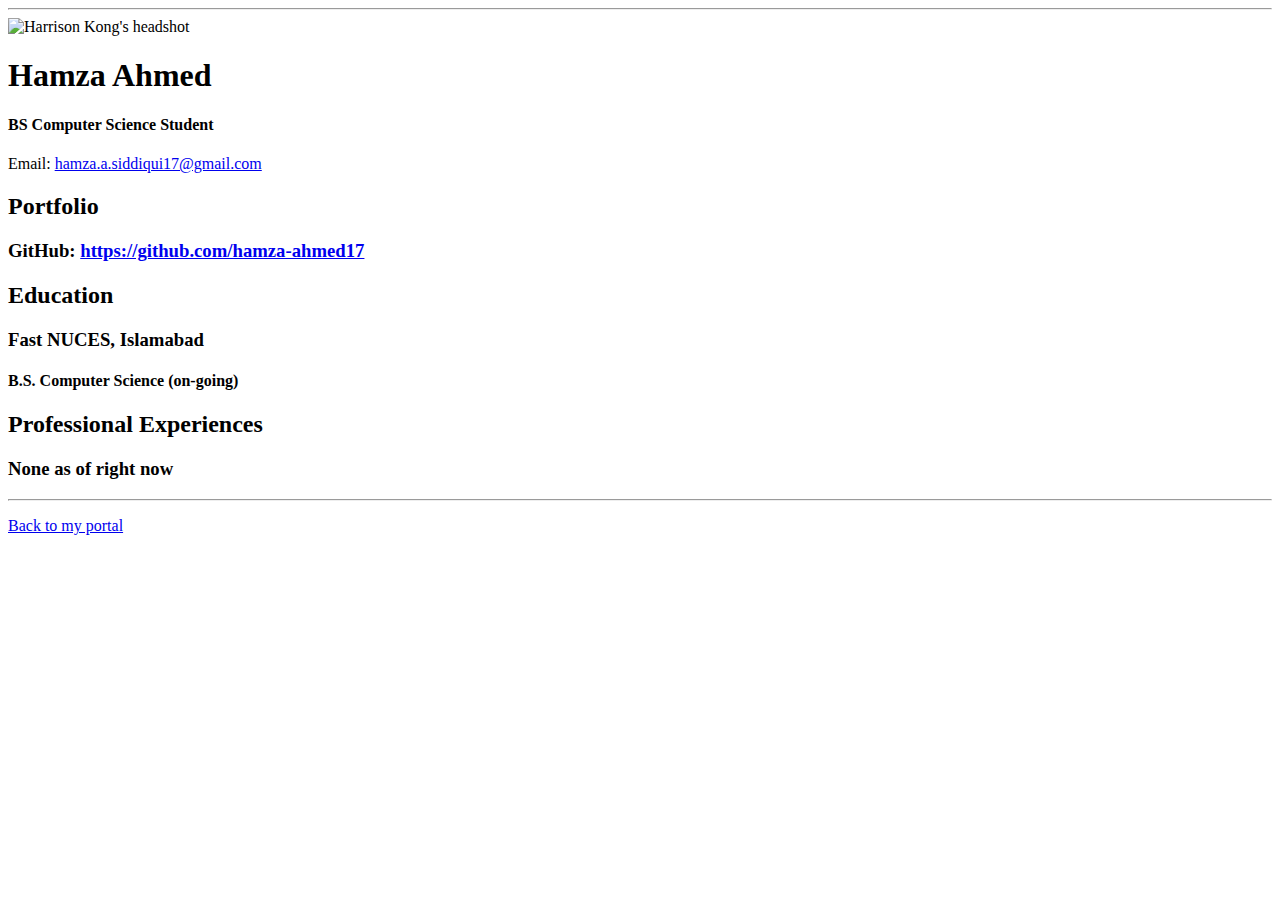
==== resume.html @ 3b4403a4 "Add files via upload" ====
<!doctype html>

<!-- this is a comment for human! -->

<html lang="en">

  <header>
    <title>Hamza Ahmed's Resume</title>
    <link rel="stylesheet" href="css/master.css">
    <link rel="FaviconIcon" href="favicon.ico" type="image/x-icon">
    <link rel="shortcut" href="favicon.ico" type="image/x-icon">
    <meta name="viewport" content="width=device-width, initial-scale=1, shrink-to-fit=no">
    <meta name="name" content="Hamza Ahmed's Portal">
    <meta name="robot" content="noindex, nofollow">
  </header>

  <body>
    <hr>

    <img src="images/headshot.jpg" alt="Harrison Kong's headshot" width="20%">

    <h1>Hamza Ahmed</h1>
    <h4>BS Computer Science Student</h4>

    <p>Email: <a href="mailto:hamza.a.siddiqui17@gmail.com" target="_blank">hamza.a.siddiqui17@gmail.com</a></p>
    <!-- don't post physical address, personal phone number or other personal information on the web! -->

    <h2>Portfolio</h2>
      <h3>GitHub: <a href="https://github.com/hamza-ahmed17" target="_blank">https://github.com/hamza-ahmed17</a></h3>

    <h2>Education</h2>

    <h3>Fast NUCES, Islamabad</h3>
    <h4>B.S. Computer Science (on-going)</h4>

    <h2>Professional Experiences</h2>

    <h3>None as of right now</h3>
  </body>

  <footer>
  <hr>
  <p><a href="index.html">Back to my portal</a><p>
  </footer>

</html>
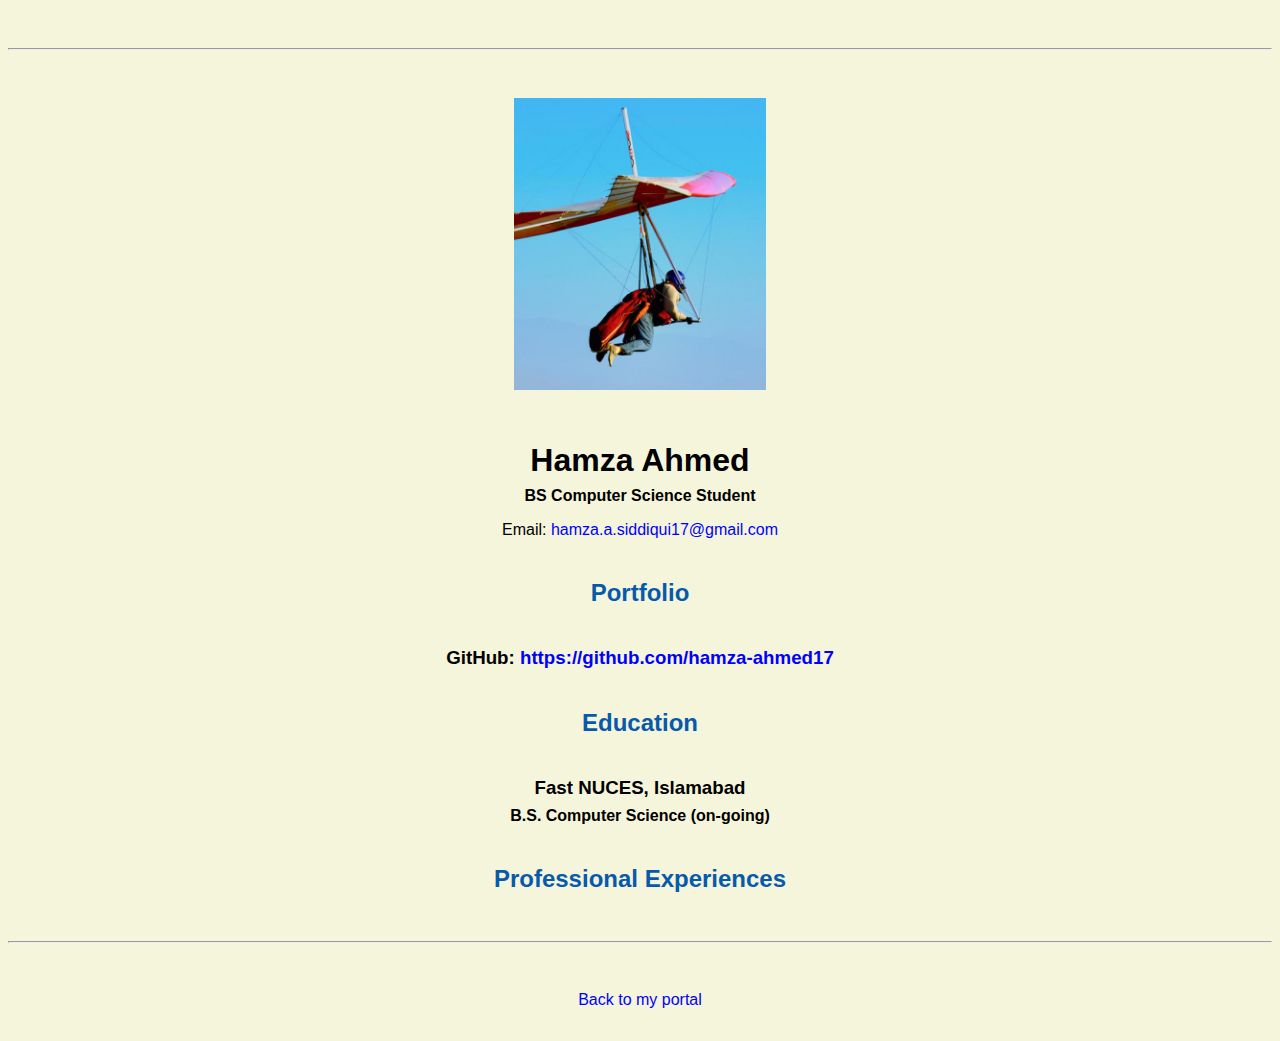
==== commit 75fd881e: "Update resume.html" ====
--- a/resume.html
+++ b/resume.html
@@ -35,7 +35,7 @@
 
     <h2>Professional Experiences</h2>
 
-    <h3>None as of right now</h3>
+    <h3></h3>
   </body>
 
   <footer>
--- a/css/master.css
+++ b/css/master.css
@@ -0,0 +1,66 @@
+/* Cascading stylesheet for the website */
+
+/* Text inside these asterisks and slashes are comments for human */
+
+  a {
+    color: blue; /* set the text color to blue here */
+    text-decoration: none; /* This means we do not want hyperlinks to be underlined */
+  }
+
+  a:hover {
+    color: red;/* set the text color to red here */
+    text-decoration: none; /* This means we do not want hyperlinks to be underlined */
+  }
+
+  body {
+    background-color: beige;
+    color: black;
+    font-family: Arial, Helvetica, sans-serif;
+    text-align: center;
+    /* set the background color here */
+    /* set the text color to black here */
+    /* set the font here */
+    /* set the text alignment here */
+   }
+
+  footer {
+    margin-top: 2rem;
+    margin-bottom: 2rem;
+  }
+
+  h1 {
+    margin-bottom: 0.5rem;
+    margin-top: 3rem;
+   }
+
+  h2 {
+    color: #075AAB;
+    margin-bottom: 2.5rem;
+    margin-top: 2.5rem;
+   }
+
+  h3 {
+    margin-bottom: 0;
+    margin-top: 2rem;
+  }
+
+  h4 {
+    margin-bottom: 1rem;
+    margin-top: 0.5rem;
+  }
+
+  h5 {
+    margin-top: 0.5rem;
+  }
+
+  hr {
+    margin-bottom: 3rem;
+    margin-top: 3rem;
+  }
+
+  /* this controls how the bullet points in the resume page looks */
+  ul {
+    display: table;
+    margin: 0 auto;
+    text-align: left;
+  }
